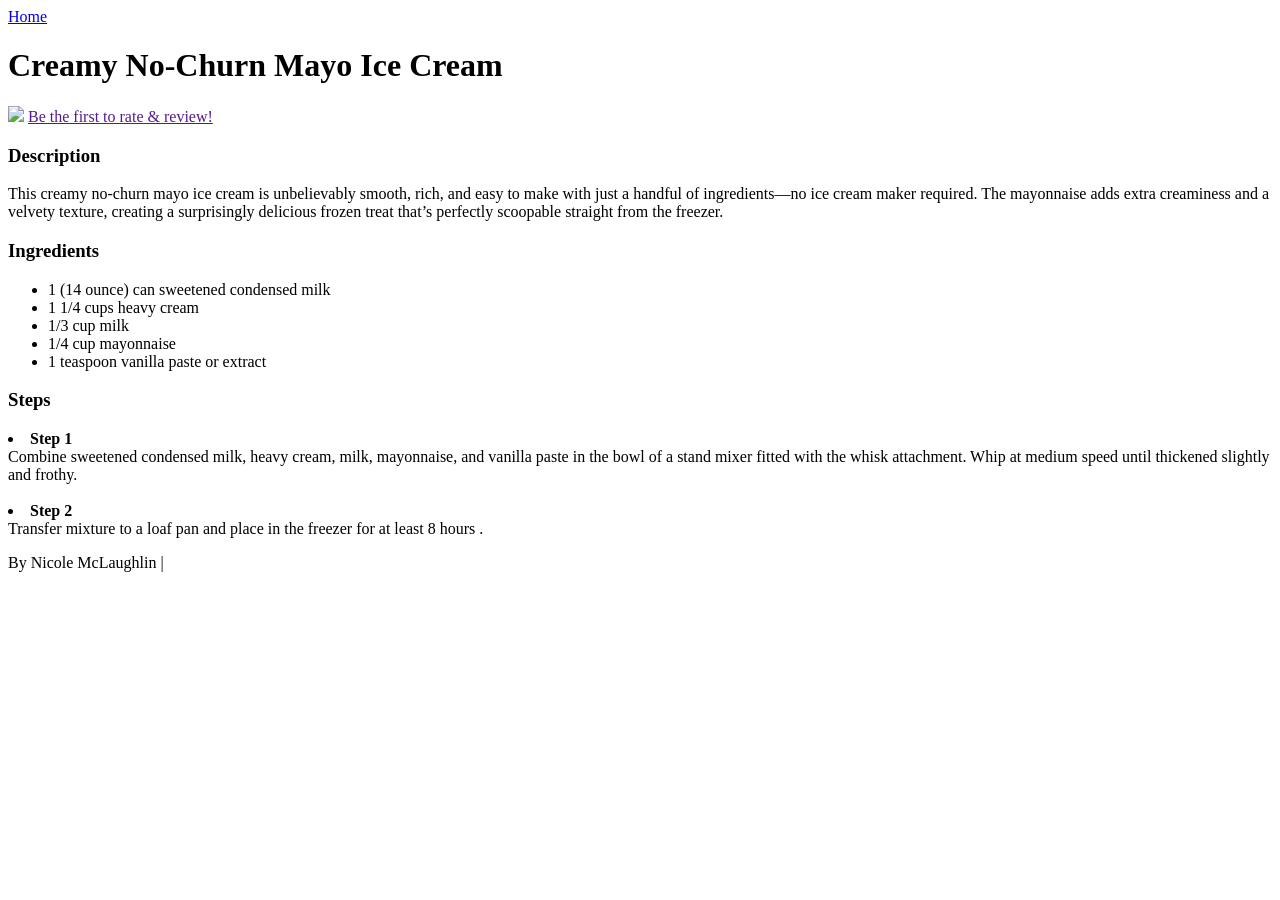
==== recipes/mayo-ice-cream.html @ 87cc4144 "Create webpage recipe for Ice Cream Mayo" ====
<!DOCTYPE html>
<html lang="en">
<head>
    <meta charset="UTF-8">
    <meta name="viewport" content="width=device-width, initial-scale=1.0">
    <title>Mayo Ice Cream</title>
</head>
<body>
    <a href="../index.html">Home</a>

    <h1>Creamy No-Churn Mayo Ice Cream</h1>
    <img src="assets/mayo-ice-cream.jpg">
    <a href="">Be the first to rate & review!</a>

    <h3>Description</h3>
    <p>This creamy no-churn mayo ice cream is unbelievably smooth, rich, and easy to make with 
       just a handful of ingredients—no ice cream maker required. The mayonnaise adds extra 
       creaminess and a velvety texture, creating a surprisingly delicious frozen treat that’s 
       perfectly scoopable straight from the freezer.</p>
    
    <h3>Ingredients</h3>
    <ul>
        <li>1 (14 ounce) can sweetened condensed milk</li>
        <li>1 1/4 cups heavy cream</li>
        <li>1/3 cup milk</li>
        <li>1/4 cup mayonnaise</li>
        <li>1 teaspoon vanilla paste or extract</li>
    </ul>

    <h3>Steps</h3>
    <or>
        <li>
            <strong>Step 1</strong>
            <br>
            Combine sweetened condensed milk, heavy cream, milk, mayonnaise, and vanilla paste in the bowl of a stand mixer fitted with the whisk attachment. Whip at medium speed until thickened slightly and frothy.
        </li>
        <br>
        <li>
            <strong>Step 2</strong>
            <br>
            Transfer mixture to a loaf pan and place in the freezer for at least 8 hours .
        </li>

    </or>

    <p>By <a>Nicole McLaughlin</a> |</p>
</body>
</html>
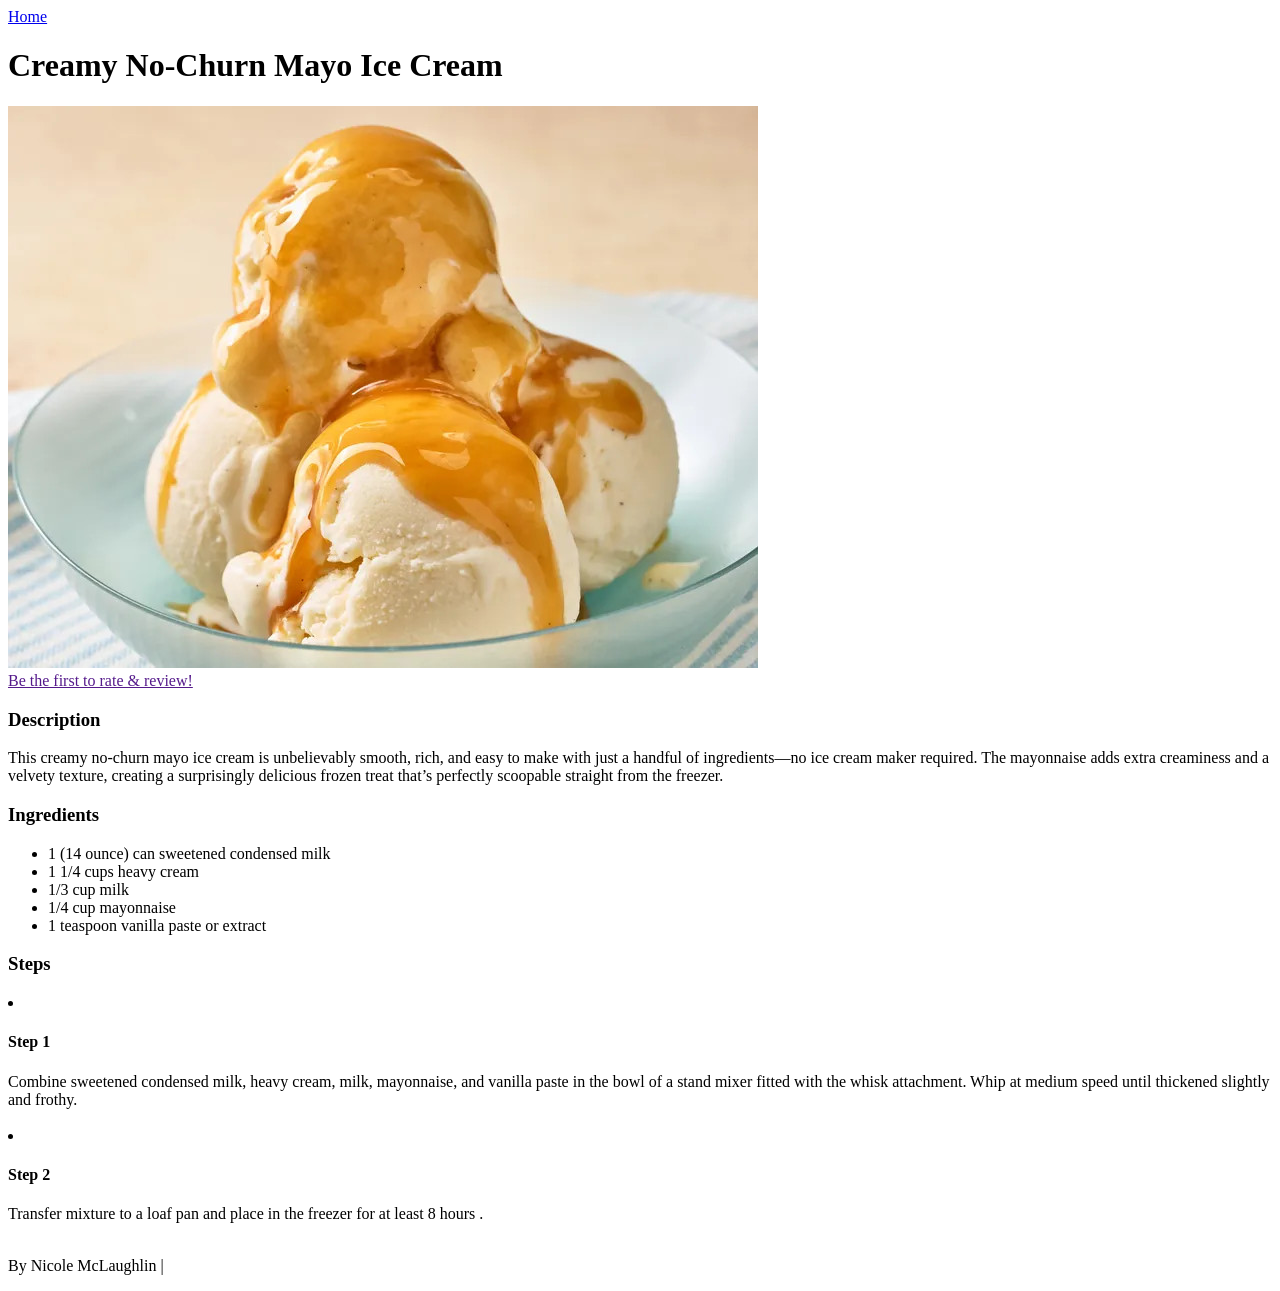
==== commit 36ca70f3: "Change Steps' strong element to header element" ====
--- a/recipes/mayo-ice-cream.html
+++ b/recipes/mayo-ice-cream.html
@@ -10,6 +10,7 @@
 
     <h1>Creamy No-Churn Mayo Ice Cream</h1>
     <img src="assets/mayo-ice-cream.jpg">
+    <br>
     <a href="">Be the first to rate & review!</a>
 
     <h3>Description</h3>
@@ -30,19 +31,17 @@
     <h3>Steps</h3>
     <or>
         <li>
-            <strong>Step 1</strong>
-            <br>
+            <h4>Step 1</h4>
             Combine sweetened condensed milk, heavy cream, milk, mayonnaise, and vanilla paste in the bowl of a stand mixer fitted with the whisk attachment. Whip at medium speed until thickened slightly and frothy.
         </li>
         <br>
         <li>
-            <strong>Step 2</strong>
-            <br>
+            <h4>Step 2</h4>
             Transfer mixture to a loaf pan and place in the freezer for at least 8 hours .
         </li>
 
     </or>
-
+    <br>
     <p>By <a>Nicole McLaughlin</a> |</p>
 </body>
 </html>
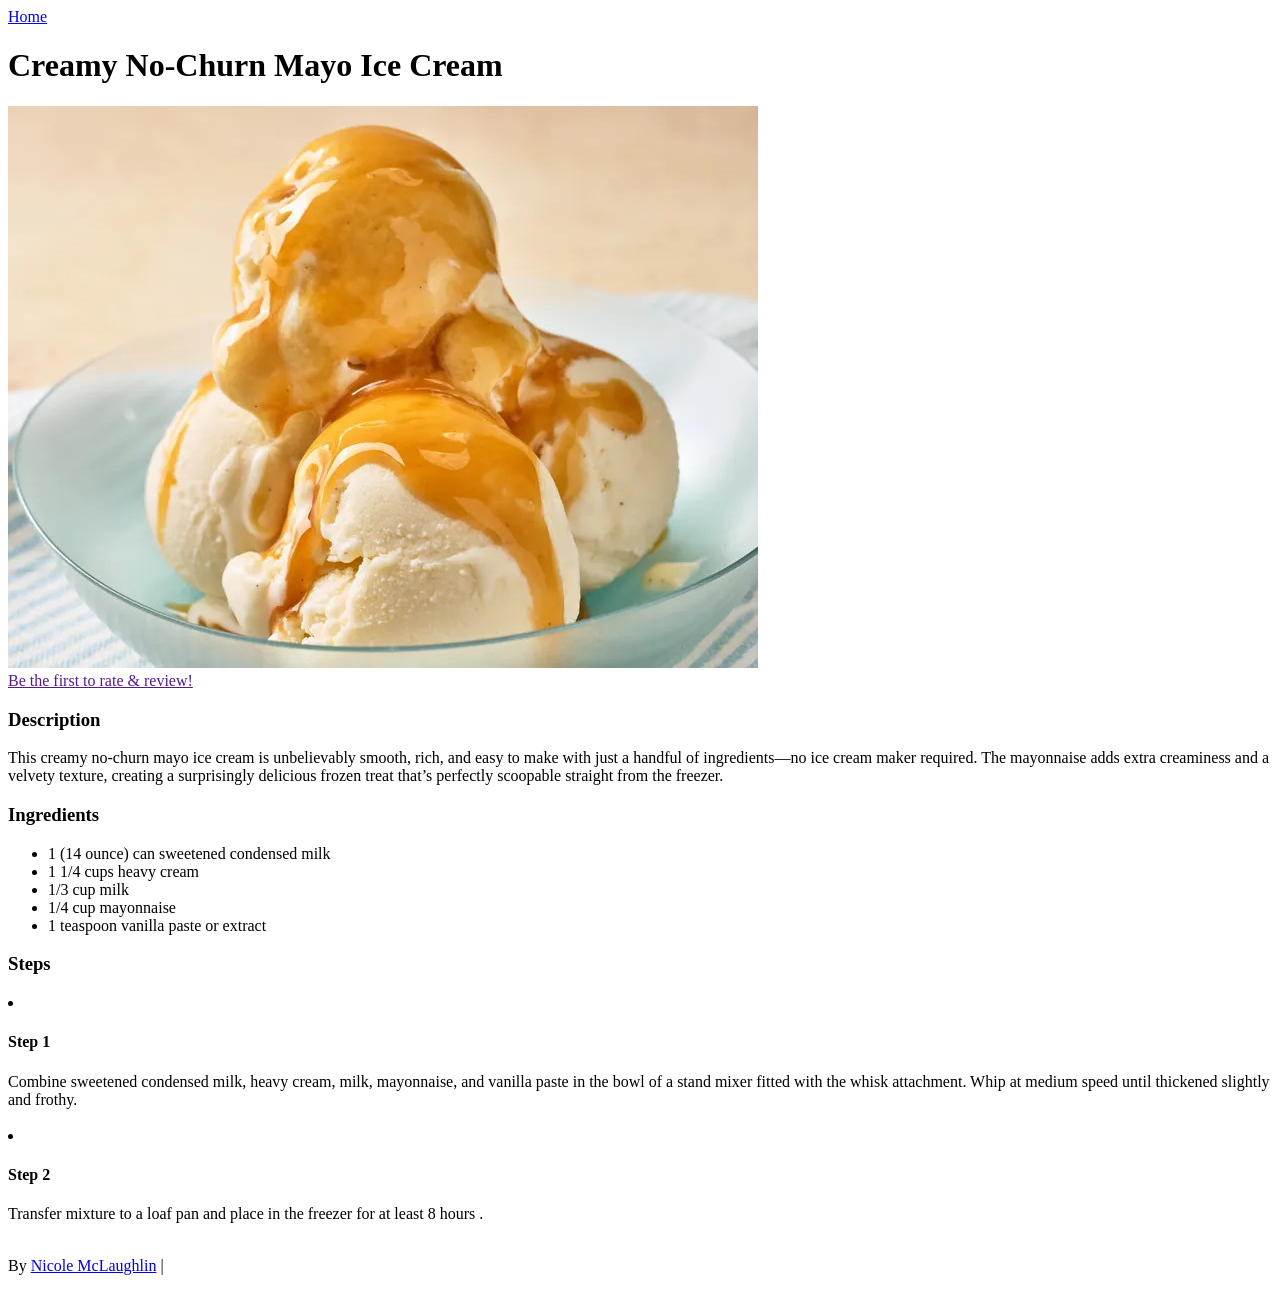
==== commit 8e2aba65: "Add link for mayo ice cream author, and break lines for recipes" ====
--- a/recipes/mayo-ice-cream.html
+++ b/recipes/mayo-ice-cream.html
@@ -42,6 +42,6 @@
 
     </or>
     <br>
-    <p>By <a>Nicole McLaughlin</a> |</p>
+    <p>By <a href="https://www.allrecipes.com/author/nicole-mclaughlin/">Nicole McLaughlin</a> |</p>
 </body>
 </html>
